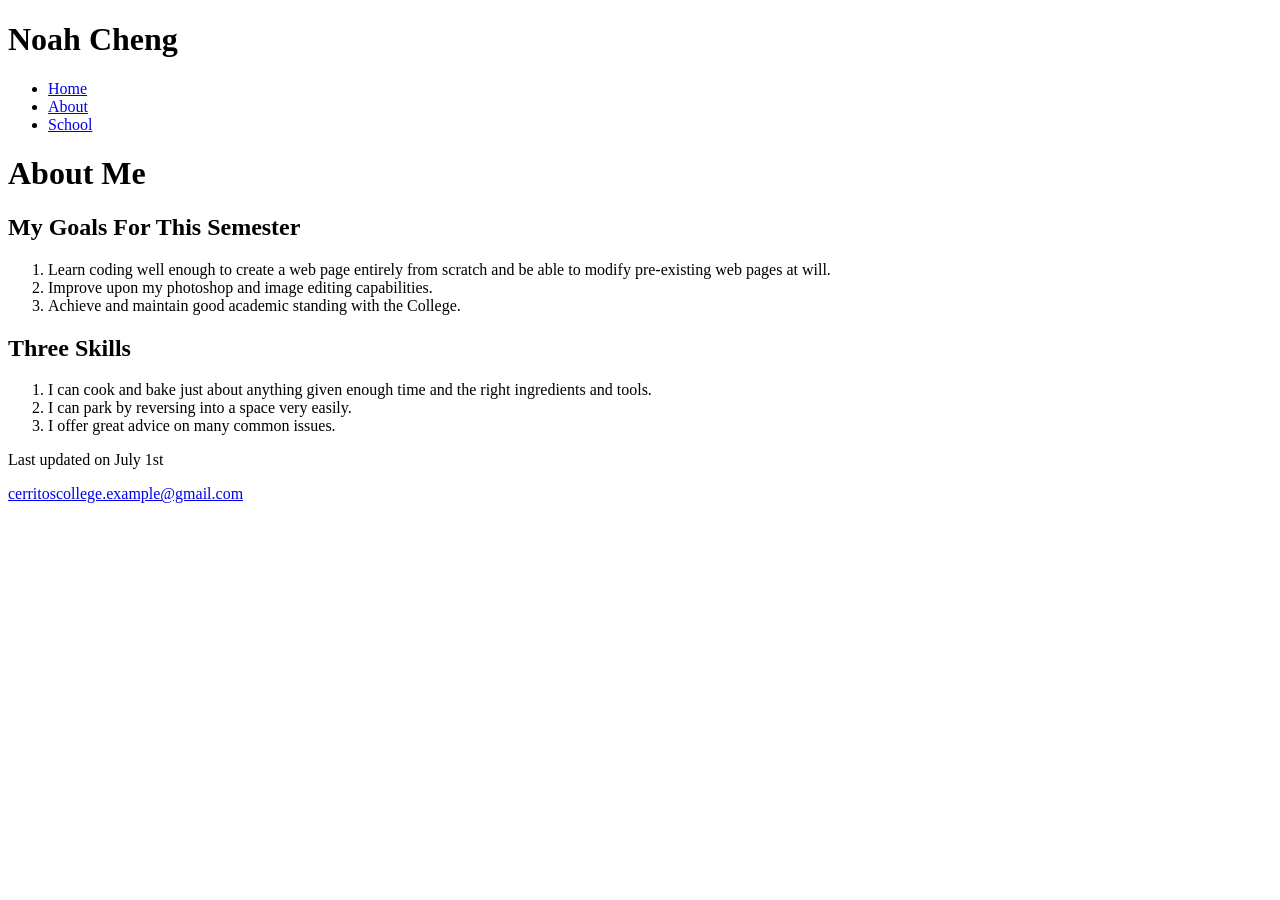
==== about.html @ 2e8ec013 "Add files via upload For Project 1-2" ====
<!doctype html>
<html lang = "en">
<head>
<meta charset="utf-8">
<meta name= "keywords"
	  content="Noah, Cheng, goals, skills, cook, park, advice">
<title>Noah Cheng</title>
</head>

<body>
	<h1>Noah Cheng</h1>
	<nav>
		<ul> 
			<li><a href="index.html">Home</a></li>
			<li><a href="about.html">About</a></li>
			<li><a href="#">School</a></li>
		</ul>
	</nav>
	
	<h1>About Me</h1>

	<h2> My Goals For This Semester</h2>
	
	<ol> 
		<li>Learn coding well enough to create a web page entirely from scratch and be able to modify pre-existing web pages at will.</li>
		<li>Improve upon my photoshop and image editing capabilities.</li>
		<li>Achieve and maintain good academic standing with the College.</li>
	</ol>
	
	<h2>Three Skills</h2>
	
	<ol> 
		<li> I can cook and bake just about anything given enough time and the right ingredients and tools.</li>
		<li>I can park by reversing into a space very easily.</li>
		<li>I offer great advice on many common issues.</li>
	</ol>
	
	<footer>
	<p>Last updated on July 1st</p>
	<p><a href="mailto:cerritoscollege.example@gmail.com">cerritoscollege.example@gmail.com</a></p>
	</footer>
	
</body>
</html>
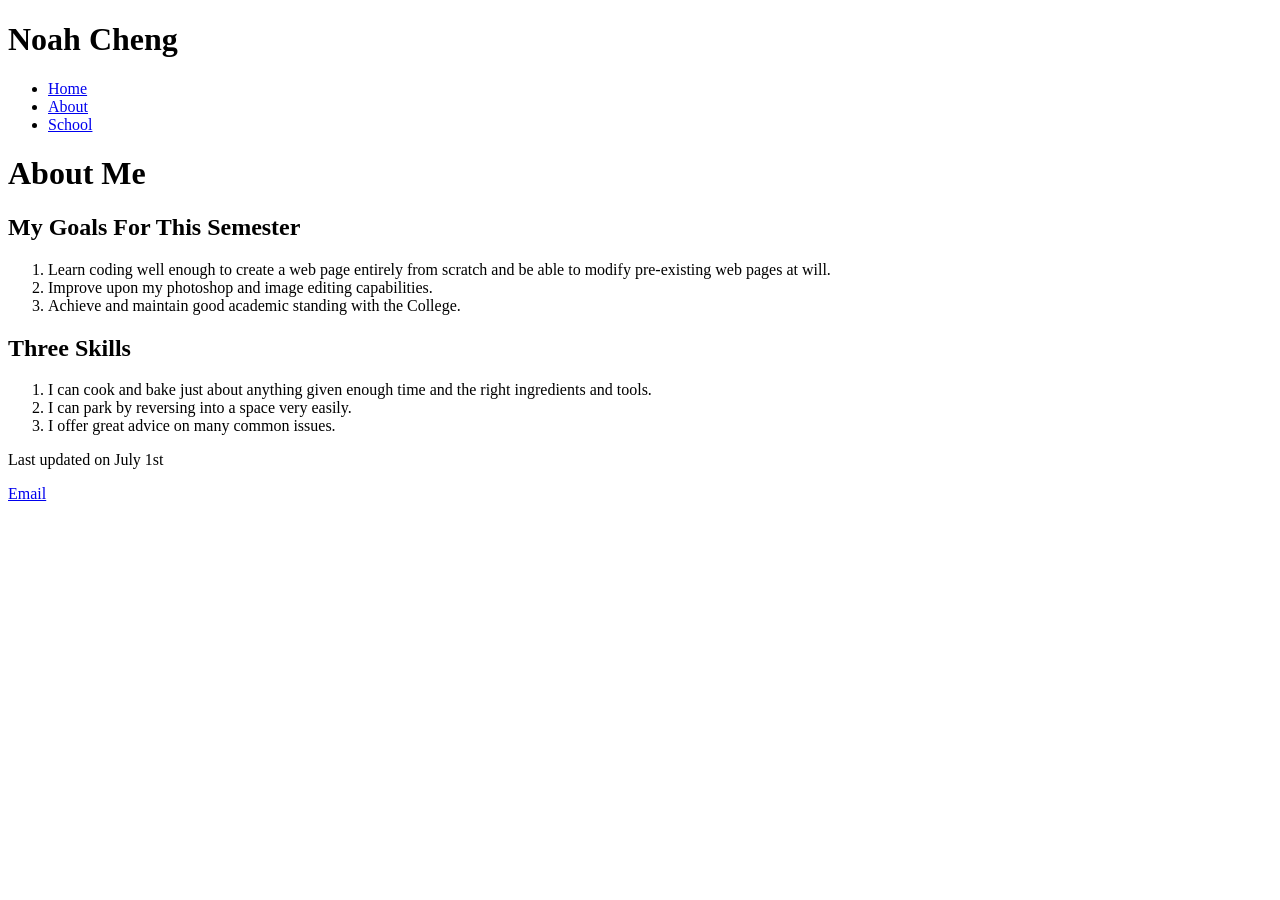
==== commit 1ecddf00: "Update about.html" ====
--- a/about.html
+++ b/about.html
@@ -37,7 +37,7 @@
 	
 	<footer>
 	<p>Last updated on July 1st</p>
-	<p><a href="mailto:cerritoscollege.example@gmail.com">cerritoscollege.example@gmail.com</a></p>
+	<p><a href="mailto:cerritoscollege.example@gmail.com">Email</a></p>
 	</footer>
 	
 </body>
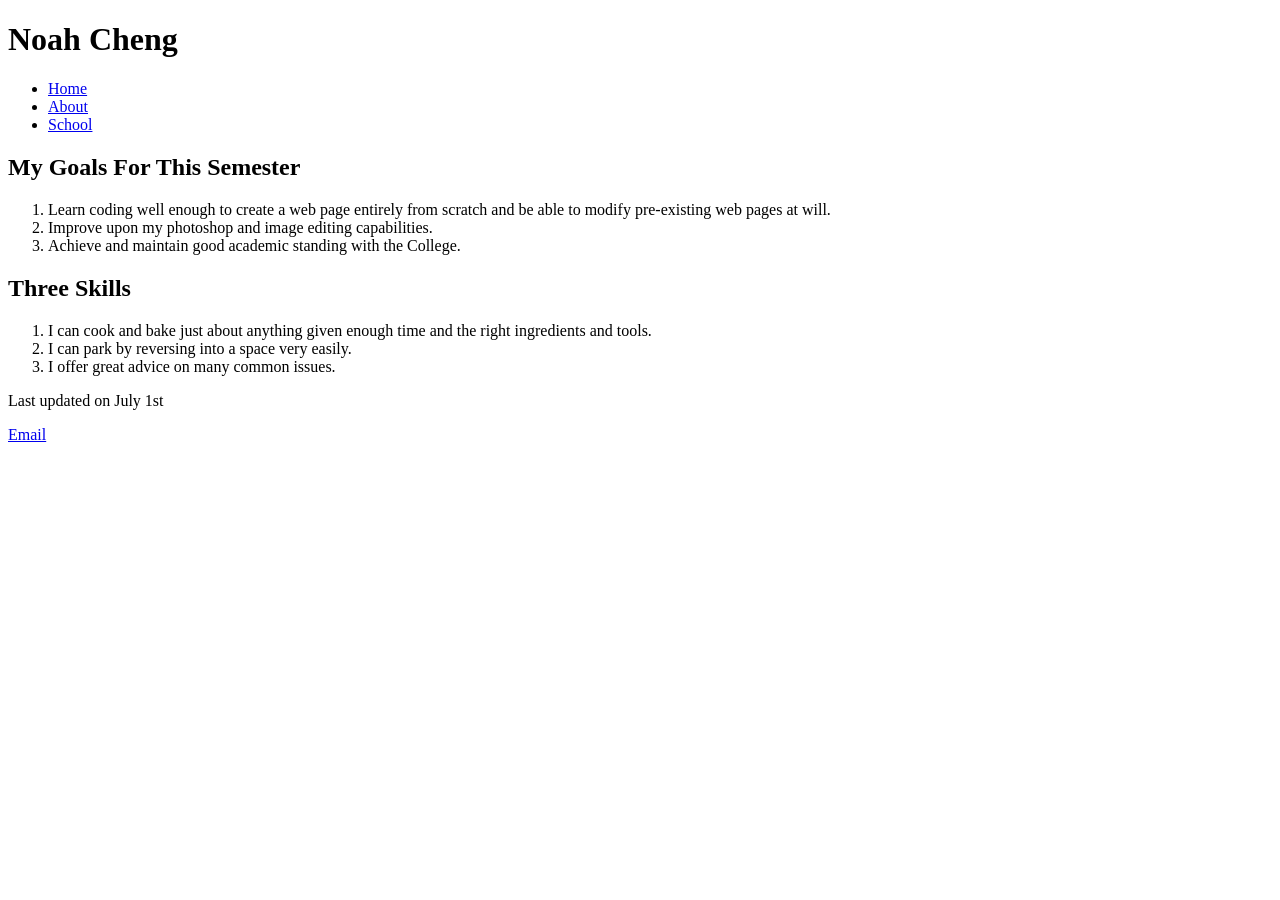
==== commit 51a0461d: "Update about.html" ====
--- a/about.html
+++ b/about.html
@@ -17,7 +17,7 @@
 		</ul>
 	</nav>
 	
-	<h1>About Me</h1>
+	
 
 	<h2> My Goals For This Semester</h2>
 	
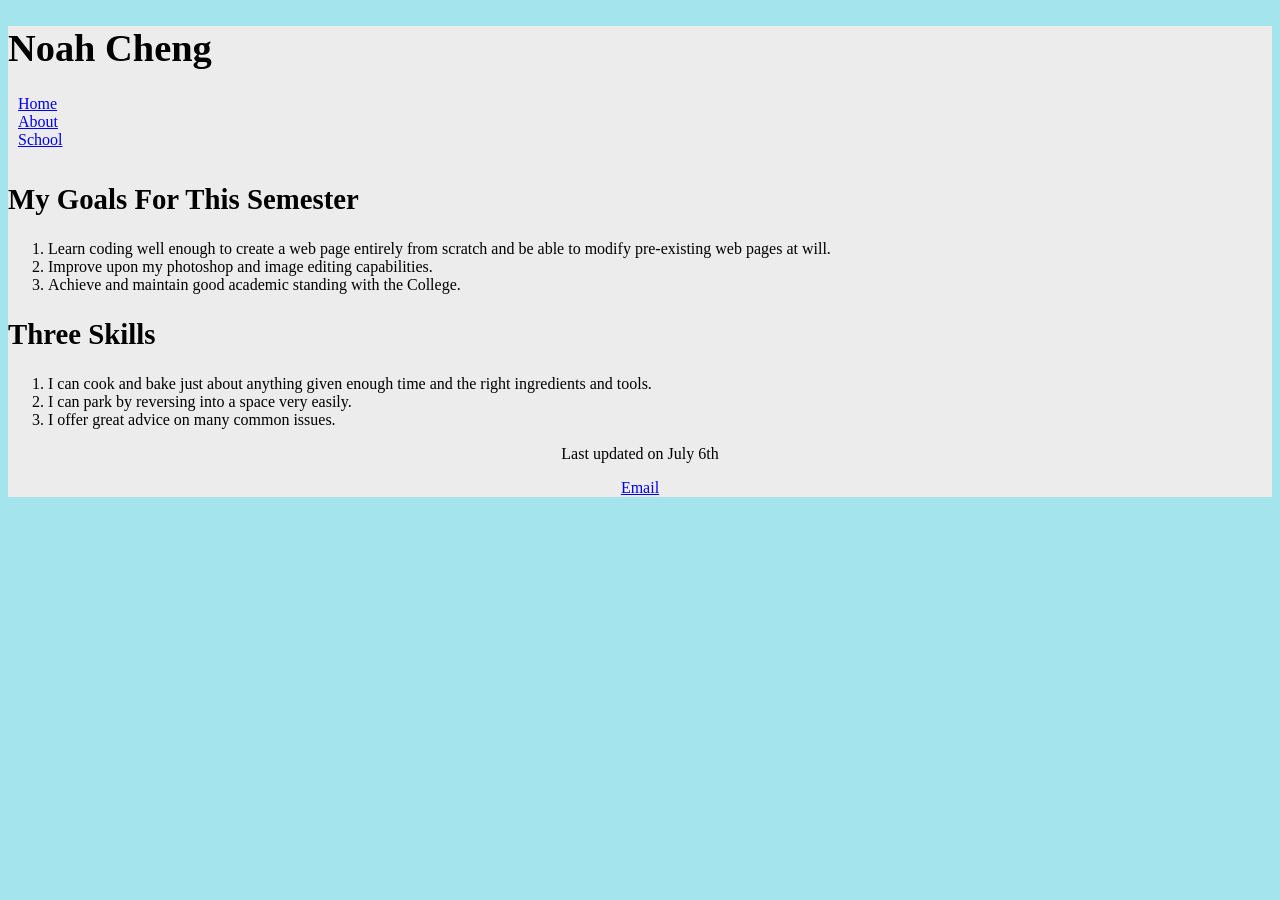
==== commit b986c2a8: "Add files via upload" ====
--- a/about.html
+++ b/about.html
@@ -4,6 +4,7 @@
 <meta charset="utf-8">
 <meta name= "keywords"
 	  content="Noah, Cheng, goals, skills, cook, park, advice">
+<link href="main.css" rel= "stylesheet">
 <title>Noah Cheng</title>
 </head>
 
@@ -16,9 +17,7 @@
 			<li><a href="#">School</a></li>
 		</ul>
 	</nav>
-	
-	
-
+	<section>
 	<h2> My Goals For This Semester</h2>
 	
 	<ol> 
@@ -34,9 +33,9 @@
 		<li>I can park by reversing into a space very easily.</li>
 		<li>I offer great advice on many common issues.</li>
 	</ol>
-	
+	</section>
 	<footer>
-	<p>Last updated on July 1st</p>
+	<p>Last updated on July 6th</p>
 	<p><a href="mailto:cerritoscollege.example@gmail.com">Email</a></p>
 	</footer>
 	
--- a/main.css
+++ b/main.css
@@ -0,0 +1,24 @@
+@charset "utf-8";
+/* CSS Document
+HTML and Body Styles*/
+html{background-color:hsla(187,68%,75%,0.85)}
+body{color:rgba(6,6,6,1.00);
+	background-color:#ECECEC;
+	font-size: 1em
+	}
+header {color: black}
+h1 {color: black; 
+	text-align: left;
+	font-size: 240%;
+	font-family:Cambria, "Hoefler Text", "Liberation Serif", Times, "Times New Roman", "serif";
+	}
+h2 {color: black; 
+	font-size: 180%;
+	font-family:Cambria, "Hoefler Text", "Liberation Serif", Times, "Times New Roman", "serif"
+	}
+nav ul{color: #0C2FD1;
+	padding-bottom:10px;
+	list-style-type: none;
+	padding-left: 10px;}
+section {color:black}
+footer {color: black ; text-align: center}
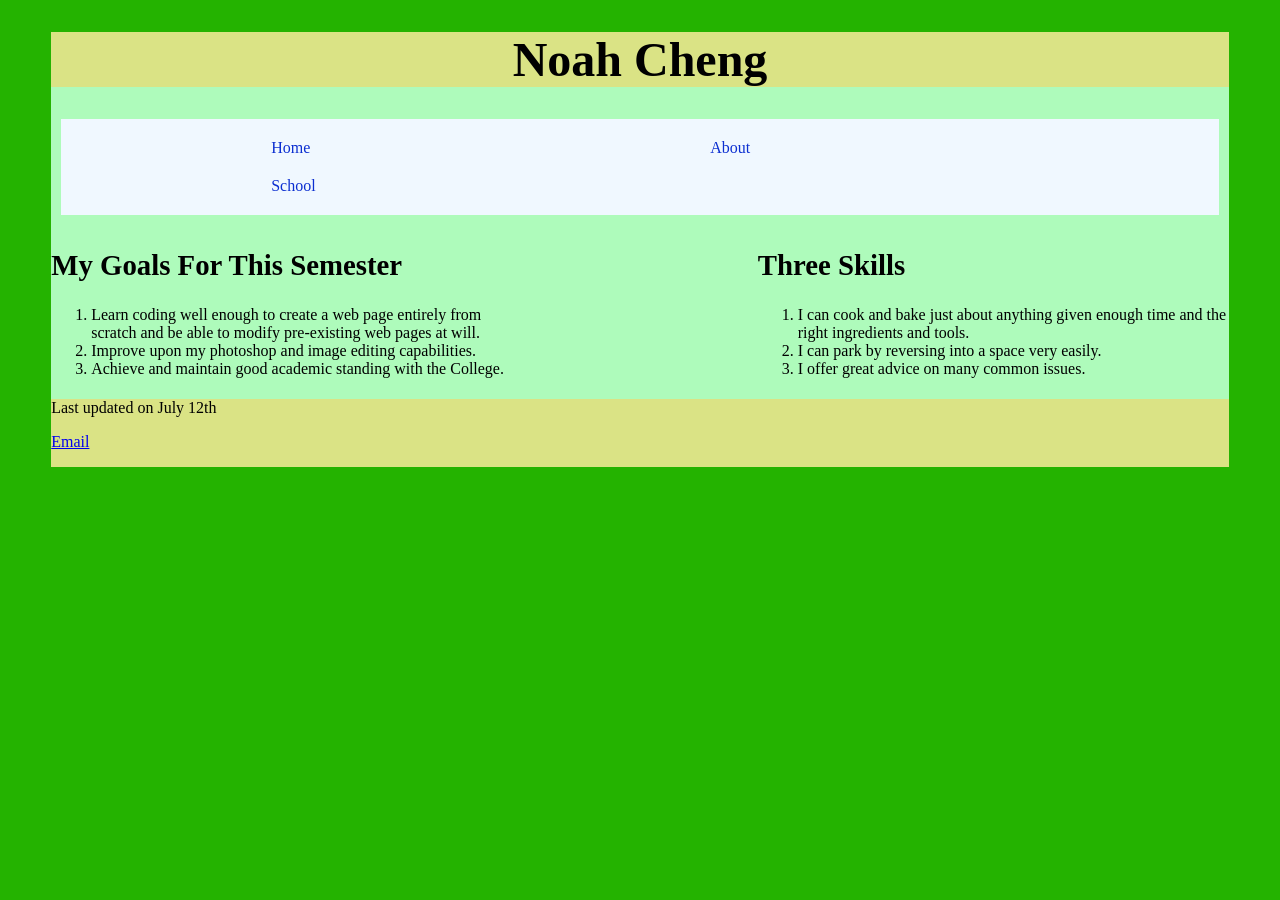
==== commit 1b6c7a85: "Add files via upload" ====
--- a/about.html
+++ b/about.html
@@ -9,23 +9,26 @@
 </head>
 
 <body>
+<header>
 	<h1>Noah Cheng</h1>
 	<nav>
 		<ul> 
 			<li><a href="index.html">Home</a></li>
 			<li><a href="about.html">About</a></li>
-			<li><a href="#">School</a></li>
+			<li><a href="school.html">School</a></li>
 		</ul>
 	</nav>
-	<section>
+</header>
+	<section id="leftcolumn">
 	<h2> My Goals For This Semester</h2>
-	
 	<ol> 
 		<li>Learn coding well enough to create a web page entirely from scratch and be able to modify pre-existing web pages at will.</li>
 		<li>Improve upon my photoshop and image editing capabilities.</li>
 		<li>Achieve and maintain good academic standing with the College.</li>
 	</ol>
+	</section>
 	
+	<Section id="rightcolumn">
 	<h2>Three Skills</h2>
 	
 	<ol> 
@@ -34,10 +37,10 @@
 		<li>I offer great advice on many common issues.</li>
 	</ol>
 	</section>
+
 	<footer>
-	<p>Last updated on July 6th</p>
+	<p>Last updated on July 12th</p>
 	<p><a href="mailto:cerritoscollege.example@gmail.com">Email</a></p>
 	</footer>
-	
 </body>
 </html>
--- a/main.css
+++ b/main.css
@@ -1,24 +1,97 @@
 @charset "utf-8";
+
 /* CSS Document
 HTML and Body Styles*/
-html{background-color:hsla(187,68%,75%,0.85)}
+html{background-color:hsla(108,100%,35%,1.00)}
 body{color:rgba(6,6,6,1.00);
-	background-color:#ECECEC;
-	font-size: 1em
+	background-color:#AEFBBB;
+	font-size: 1em;
+	width: 92%;
+	margin-left:auto;
+	margin-right:auto;	
 	}
+
+
+/*header 1*/
 header {color: black}
-h1 {color: black; 
-	text-align: left;
-	font-size: 240%;
+h1 {color: black;
+	background-color:#DAE385;
+	text-align: center;
+	font-size: 300%;
+	font-family:cursive;
+	}
+
+/*header 2*/
+h2 {color: black; 
+	font-size: 180%;
 	font-family:Cambria, "Hoefler Text", "Liberation Serif", Times, "Times New Roman", "serif";
 	}
-h2 {color: black; 
-	font-size: 180%;
-	font-family:Cambria, "Hoefler Text", "Liberation Serif", Times, "Times New Roman", "serif"
-	}
+
+
+/* nav ul*/
 nav ul{color: #0C2FD1;
+	background-color:aliceblue;
 	padding-bottom:10px;
 	list-style-type: none;
-	padding-left: 10px;}
+	padding-left: 10px;
+}
+ul{
+	list-style-type:none;
+	margin:10px;
+	padding:10px;
+	overflow:hidden
+}
+ul li{
+	float: left;
+}
+ul li a{
+	display:block;
+	color: #0C2FD1;
+	text-align: left;
+	padding: 10px 200px;
+	text-decoration:none;
+}
+ul li a:hover{
+	background-color:#A6FCF8;
+}
+
+
+/*Section*/
 section {color:black}
-footer {color: black ; text-align: center}+section#leftcolumn{
+	clear:left;
+	float:left;
+	width:40%;
+}
+section#rightcolumn {
+	clear:right;
+	float:right;
+	overflow:auto;
+	width:40%;
+}
+section#rightcolumn::after{
+	clear:both;
+	content:"";
+	display:table;
+	margin: 1% 1% 1% 1%;
+}
+section#leftcolumn::after{
+	clear:both;
+	content:"";
+	display:table;
+	margin: 1% 1% 1% 1%;
+}
+
+body>footer::after{
+	clear:both;
+	content:"";
+	display:table;
+}
+
+
+/*footer*/
+footer {
+	color: black;
+	clear:left;
+	background-color:#DAE385;
+	}
